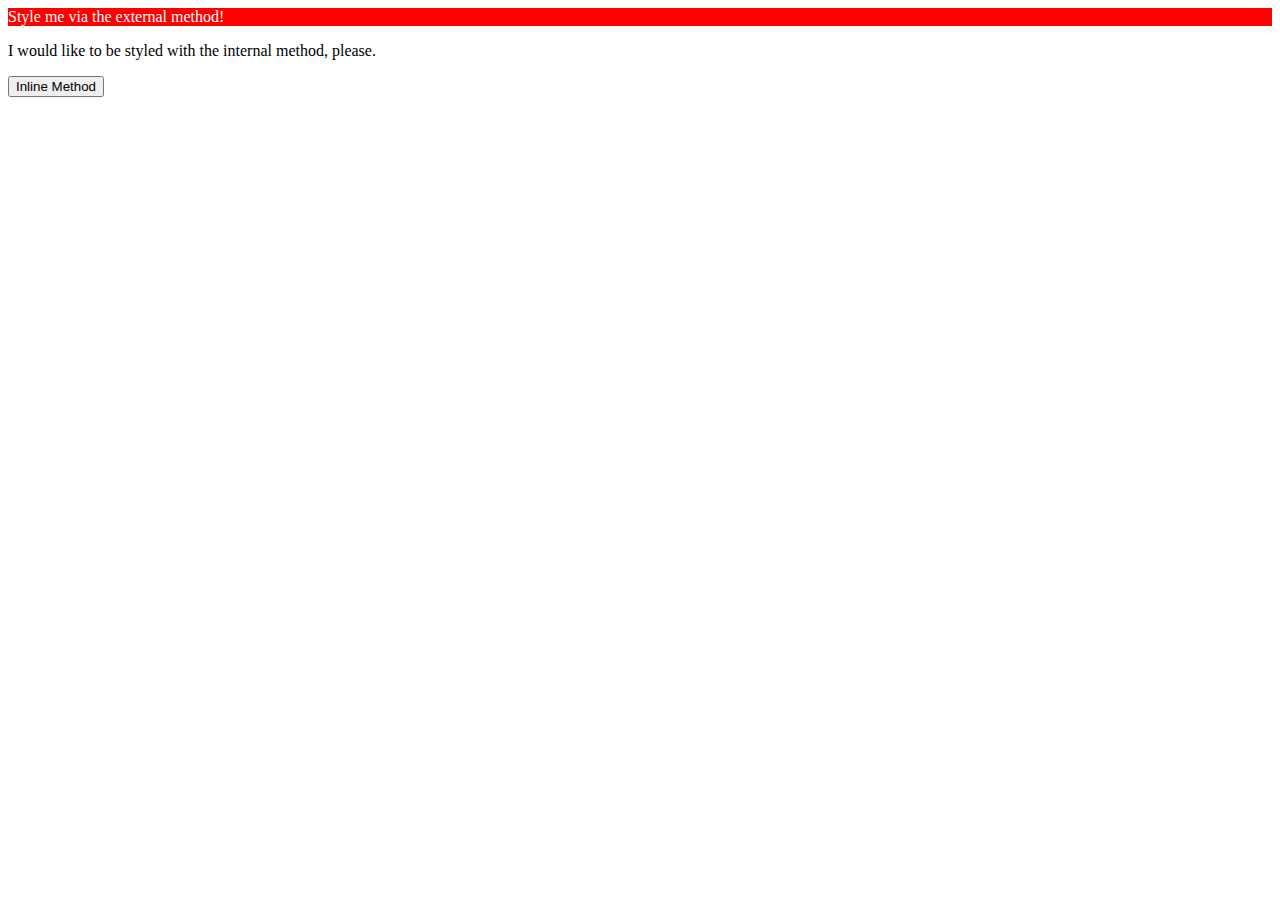
==== foundations/01-css-methods/index.html @ af9cd4ed "Added a void link element inside our header in index.html and created a selector div" ====
<!DOCTYPE html>
<html lang="en">
  <head>
    <link rel="stylesheet" href="styles.css">
    <meta charset="UTF-8">
    <meta http-equiv="X-UA-Compatible" content="IE=edge">
    <meta name="viewport" content="width=device-width, initial-scale=1.0">
    <title>Methods for Adding CSS</title>
  </head>
  <body>
    <div>Style me via the external method!</div>
    <p>I would like to be styled with the internal method, please.</p>
    <button>Inline Method</button>
  </body>
</html>
---- foundations/01-css-methods/styles.css ----
div {
    color: white;
    background-color: red;
}
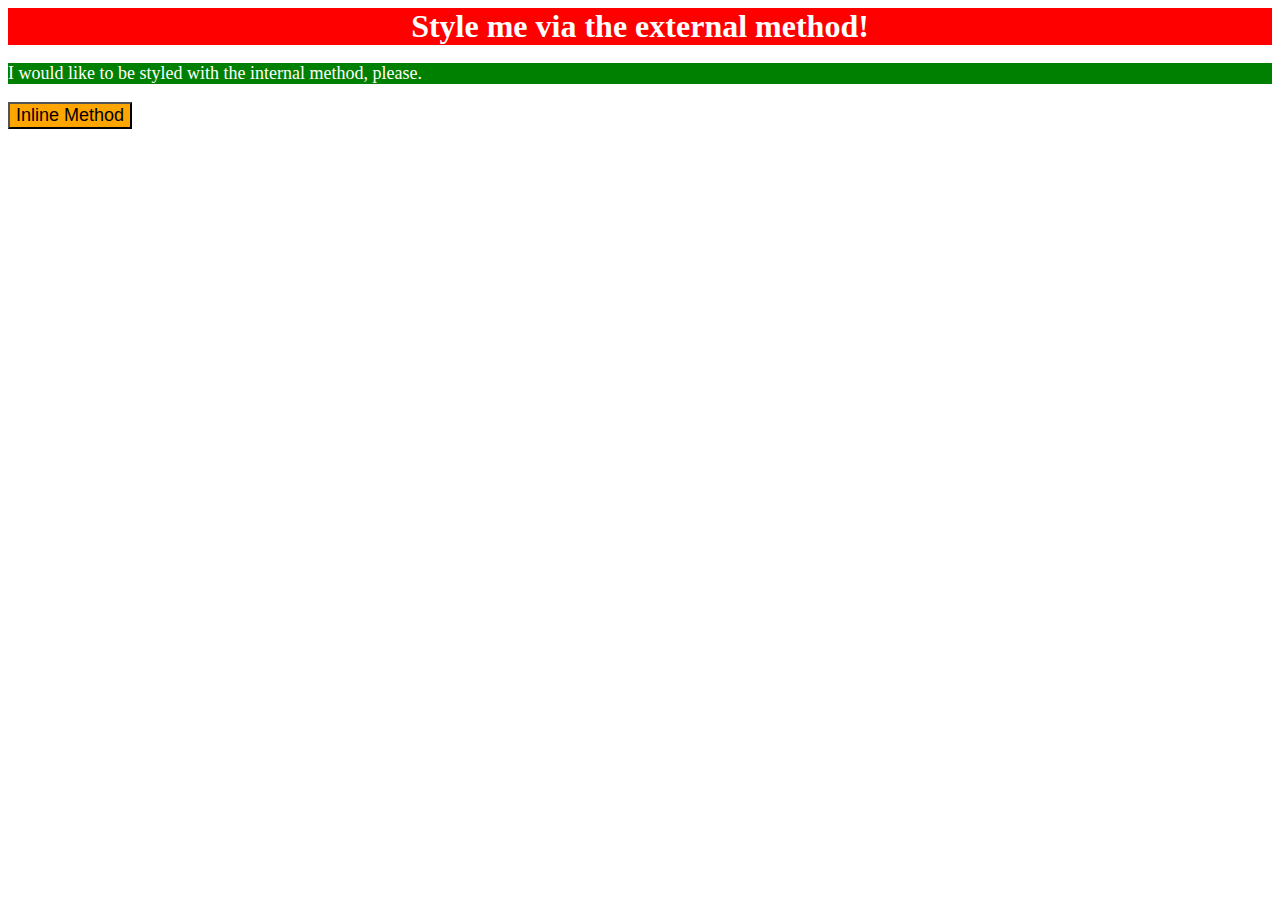
==== commit ab3520b3: "Implemented external, internal and inline methods for adding css to our html" ====
--- a/foundations/01-css-methods/index.html
+++ b/foundations/01-css-methods/index.html
@@ -1,6 +1,13 @@
 <!DOCTYPE html>
 <html lang="en">
   <head>
+    <style>
+      p{
+        color: white;
+        background-color: green;
+        font-size: 18px;
+      }
+    </style>
     <link rel="stylesheet" href="styles.css">
     <meta charset="UTF-8">
     <meta http-equiv="X-UA-Compatible" content="IE=edge">
@@ -10,6 +17,6 @@
   <body>
     <div>Style me via the external method!</div>
     <p>I would like to be styled with the internal method, please.</p>
-    <button>Inline Method</button>
+    <button style=" background-color: orange; font-size: 18px;">Inline Method</button>
   </body>
 </html>--- a/foundations/01-css-methods/styles.css
+++ b/foundations/01-css-methods/styles.css
@@ -1,4 +1,7 @@
 div {
     color: white;
     background-color: red;
+    font-size: 32px;
+    text-align: center;
+    font-weight: bold;
 }